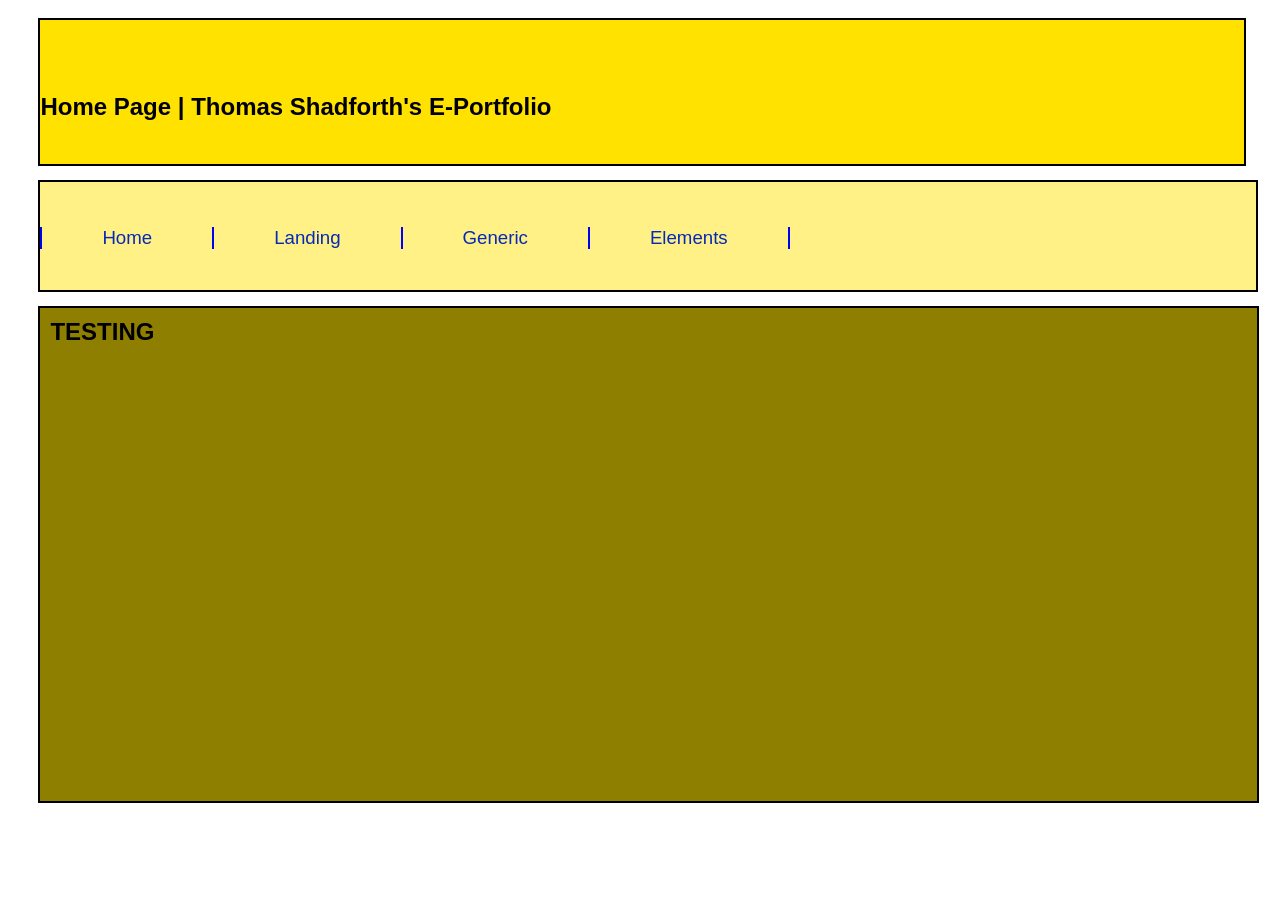
==== index.html @ 26f9fc70 "Update index.html" ====
<!DOCTYPE HTML>
<!--
	Forty by HTML5 UP
	html5up.net | @ajlkn
	Free for personal and commercial use under the CCA 3.0 license (html5up.net/license)
-->
<html>
	<head>
		<meta charset="utf-8" />
		<link rel="stylesheet" href="standard.css">
		<title>Thomas Shadforth - E-Portfolio</title>
	</head>
	<body>
		<header>
			<h1>Home Page | Thomas Shadforth's E-Portfolio</h1>
		</header>

		<nav>
			<ul>
				<li><a href="index.html">Home</a></li>
				<li><a href="landing.html">Landing</a></li>
				<li><a href="generic.html">Generic</a></li>
				<li><a href="elements.html">Elements</a></li>
			</ul>
		</nav>

	<!-- Banner -->
		<section>
			<div>
				<header>
					<h1>Hi, my name is Forty</h1>
				</header>
				<div>
					<p>A responsive site template designed by HTML5 UP<br />
					and released under the Creative Commons.</p>
				</div>
			</div>
		</section>

	<!-- Main -->
		<section>
			<h1>TESTING</h1>
		</section>
		<!-- Scripts -->
			<script src="assets/js/jquery.min.js"></script>
			<script src="assets/js/jquery.scrolly.min.js"></script>
			<script src="assets/js/jquery.scrollex.min.js"></script>
			<script src="assets/js/browser.min.js"></script>
			<script src="assets/js/breakpoints.min.js"></script>
			<script src="assets/js/util.js"></script>
			<script src="assets/js/main.js"></script>

	</body>
</html>
---- standard.css ----
a:link
{
	color:#fc0; 
}
a:visited
{
	color:#c0c; 
} 
a:hover
{
	color: #f00;
	/*font-weight:bold;*/
}
a:active 
{
	color:#6f0;
}
body
{
	font-family: Verdana, Arial, Helvetica,sans-serif;
	background-color:#fff;
	color:#fff;
}

h1, h2, h3, h4, h5, h6
{
	font-family: "Cooper black", Verdana, Arial, Helvetica,sans-serif;
}
h1
{
	color:#000;
	margin: 0;
	padding: 0;
	
}
h2
{
	color:#000; 
	margin: 0;
	padding: 0;
}
h3
{
	color:#000; 
}
h4
{
	color:#fff;
}
h5
{
	color:#9f3;
}
h6
{
	color:#0fc;
}
header
{
	position: relative;
	font-family: "Cooper black", sans-serif;
	background-color: #ffe200;
	position: absolute;
	width: 94%;
	height: 16%;
	left: 3%;
	top: 2%;
	border: solid;
	border-width: 2px;
	border-color: black;
	background-size: 81.5% 100%;
}
header img{
	position: absolute;
	top: 0;
	right: 0;
	height: 100%;
}
header h1{
	font-family: "Cooper black", sans-serif;
	font-size: 18pt;
	padding-top: 73px;
	position: absolute;
}
nav
{
	font-family: "Cooper black", sans-serif;
	background-color: #fff185;
	width: 95%;
	height: 12%;
	top: 20%;
	left: 3%;
	position: absolute;
	font-size: 14pt;
	border: solid;
	border-width: 2px;
	border-color: black;
}
nav a{
	padding: 0 60px;
	text-decoration: none;
}
nav a:link{
	color: #0629b7;
}
nav a:visited{
	color: #0629b7;
}
nav a:hover{
	background-color: #ffe200;
	color: #6a79b7;
}
nav ul{
	margin-top: 45px;
	padding: 0px;
	list-style-type: none;
	margin-left: auto;
	margin-right: auto;
}
nav li{
	display: block;
	float: left;
	border-right:2px blue solid;
}
nav li:first-child{
	border-left:2px blue solid;
}
section
{
	position: absolute;
	background-color: #8f7f00;
	width: 93.5%;
	height: 52.5%;
	left: 3%;
	top: 34%;	
	font-family: "Cooper black", sans-serif;
	border: solid;
	border-width: 2px;
	border-color: black;
	padding: 10px;
	overflow: auto;
}
section form{
	font-family: "Calibri", sans-serif;
}
section h1{

	font-size: 18pt;
	color: #000;
}
section h2{
	font-size: 16pt;
	color: #000;
}
section p{
	font-family: "Calibri", sans-serif;
	color: #fff;
	font-size: 14pt;
}
section li{
	border-top: 5px;
}
footer
{
	font-family: "Cooper black", sans-serif;
	position: absolute;
	background-color: #584e00;
	width: 94%;
	height: 6%;
	left: 3%;
	top: 91%;
	border: solid;
	border-width: 2px;
	border-color: black;
}
footer h1{
	font-family: "Cooper black", sans-serif;
	font-size: 14pt;
	color: #fff;
	padding: 10px;
}
footer p{
	font-family: Calibri, sans-serif;
	font-size: 10pt;
	color: #fff;
	overflow: auto;
	text-align: center;
}
#col1_profile {
	padding: 20px;
	width: 43%;
	float: left;
	border: 2px solid #000;
	border-radius: 15px;
	box-shadow: 10px 10px 5px rgba(0,0,0,0.2);
}
#col2_profile{
	padding: 20px;
	width: 45%;
	float: right;
	border: 2px solid #000;
	border-radius: 15px;
	box-shadow: 10px 10px 5px rgba(0,0,0,0.2);
}
#col1{
	width: 44%;
	float: left;
}
#col1 li{
	font-family: Calibri;
}
#col2{
	width: 40%;
	float: right;
	border: 2px solid #000;
	border-radius: 15px;
	box-shadow: 10px 10px 5px rgba(0,0,0,0.2);
}
#col2 li{
	font-family: Calibri;
}
#volunteerform{
	width: 47%;
	float: left;
	border: solid;
	border-width: 2px;
	border-color: black;

}
#volformnotif{
	width: 47%;
	float: right;
	border: solid;
	border-width: 2px;
	border-color: black;
}
#a1{
	width:25%;
	float: left;
	text-align: center;
}
#b1{
	width:25%;
	float: left;
	text-align: center;
}
#c1{
	width:25%;
	float: left;
	text-align: center;
}
#d1{
	width:25%;
	float: left;
	text-align: center;
}
#a2{
	width:25%;
	float: left;
	text-align: center;
}
#b2{
	width:25%;
	float: left;
	text-align: center;
}
#c2{
	width:25%;
	float: left;
	text-align: center;
}
#d2{
	width:25%;
	float: left;
	text-align: center;
}
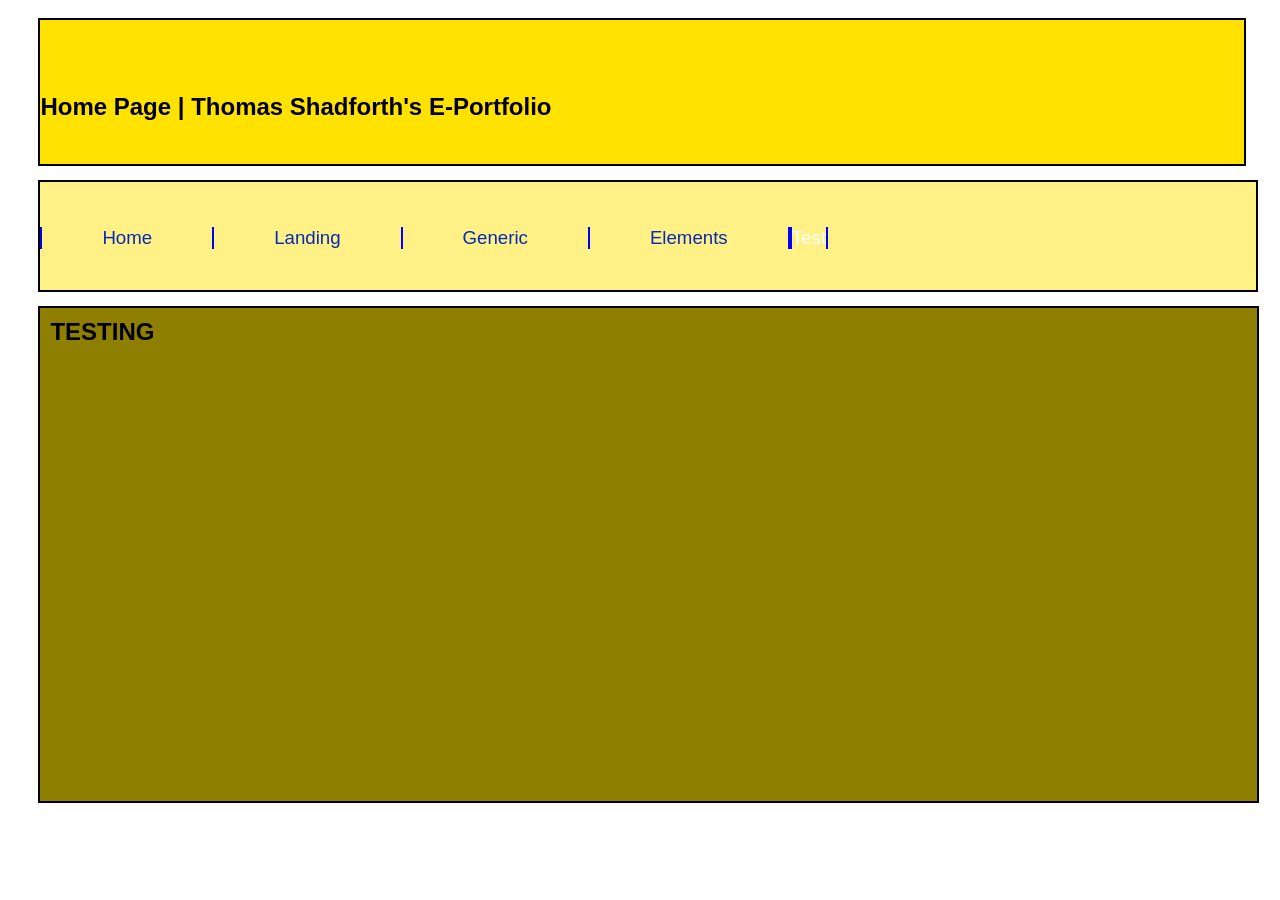
==== commit a88dbec6: "Update index.html" ====
--- a/index.html
+++ b/index.html
@@ -6,7 +6,7 @@
 -->
 <html>
 	<head>
-		<meta charset="utf-8" />
+		<meta charset="UTF-8">
 		<link rel="stylesheet" href="standard.css">
 		<title>Thomas Shadforth - E-Portfolio</title>
 	</head>
@@ -14,7 +14,6 @@
 		<header>
 			<h1>Home Page | Thomas Shadforth's E-Portfolio</h1>
 		</header>
-
 		<nav>
 			<ul>
 				<li><a href="index.html">Home</a></li>
@@ -22,21 +21,10 @@
 				<li><a href="generic.html">Generic</a></li>
 				<li><a href="elements.html">Elements</a></li>
 			</ul>
+			<ul>
+				<li>Test</li>
+			</ul>
 		</nav>
-
-	<!-- Banner -->
-		<section>
-			<div>
-				<header>
-					<h1>Hi, my name is Forty</h1>
-				</header>
-				<div>
-					<p>A responsive site template designed by HTML5 UP<br />
-					and released under the Creative Commons.</p>
-				</div>
-			</div>
-		</section>
-
 	<!-- Main -->
 		<section>
 			<h1>TESTING</h1>
@@ -49,6 +37,5 @@
 			<script src="assets/js/breakpoints.min.js"></script>
 			<script src="assets/js/util.js"></script>
 			<script src="assets/js/main.js"></script>
-
 	</body>
 </html>
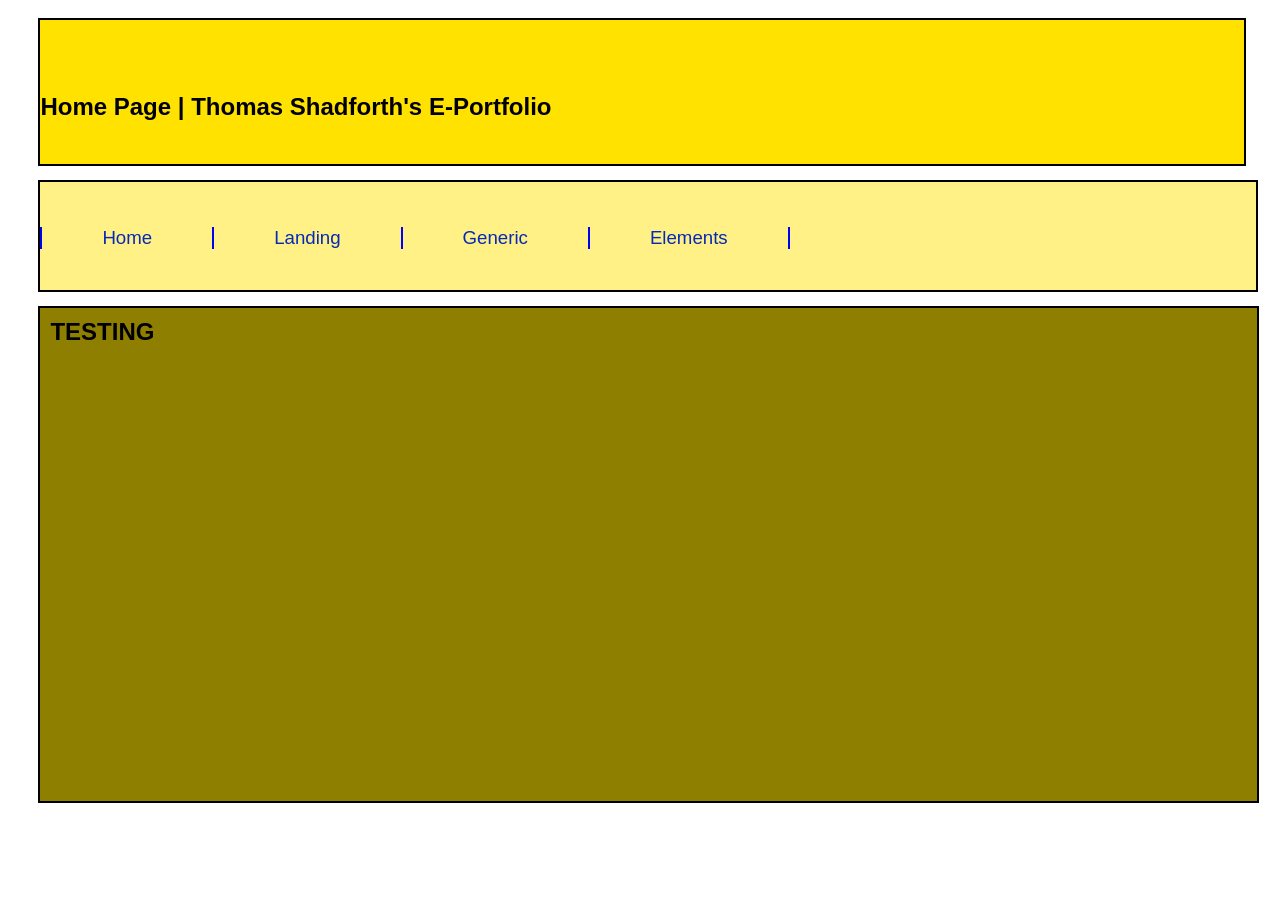
==== commit 17b2a362: "Update index.html" ====
--- a/index.html
+++ b/index.html
@@ -21,9 +21,6 @@
 				<li><a href="generic.html">Generic</a></li>
 				<li><a href="elements.html">Elements</a></li>
 			</ul>
-			<ul>
-				<li>Test</li>
-			</ul>
 		</nav>
 	<!-- Main -->
 		<section>
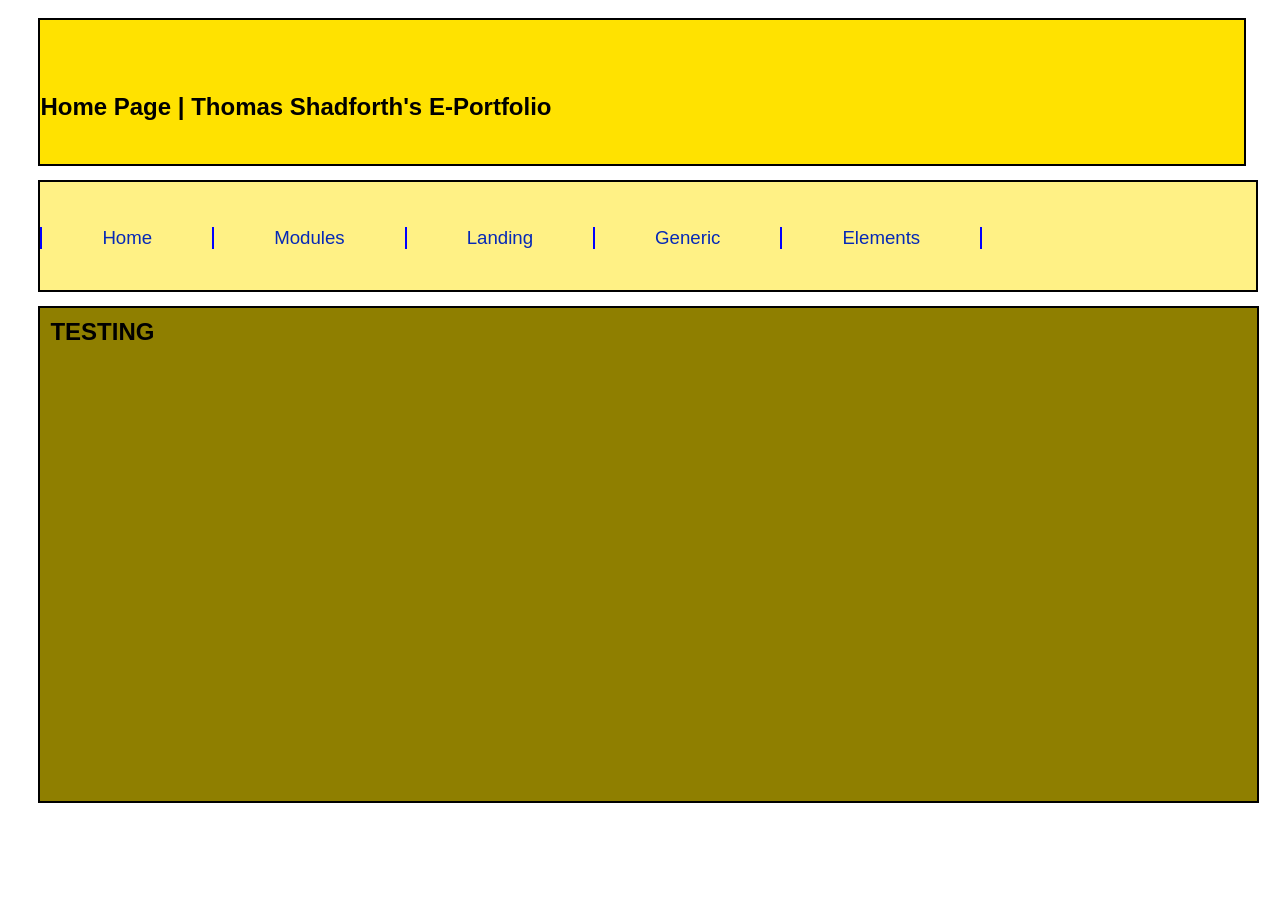
==== commit 606859e0: "Update index.html" ====
--- a/index.html
+++ b/index.html
@@ -17,6 +17,7 @@
 		<nav>
 			<ul>
 				<li><a href="index.html">Home</a></li>
+				<li><a href="modules.html">Modules</a></li>
 				<li><a href="landing.html">Landing</a></li>
 				<li><a href="generic.html">Generic</a></li>
 				<li><a href="elements.html">Elements</a></li>
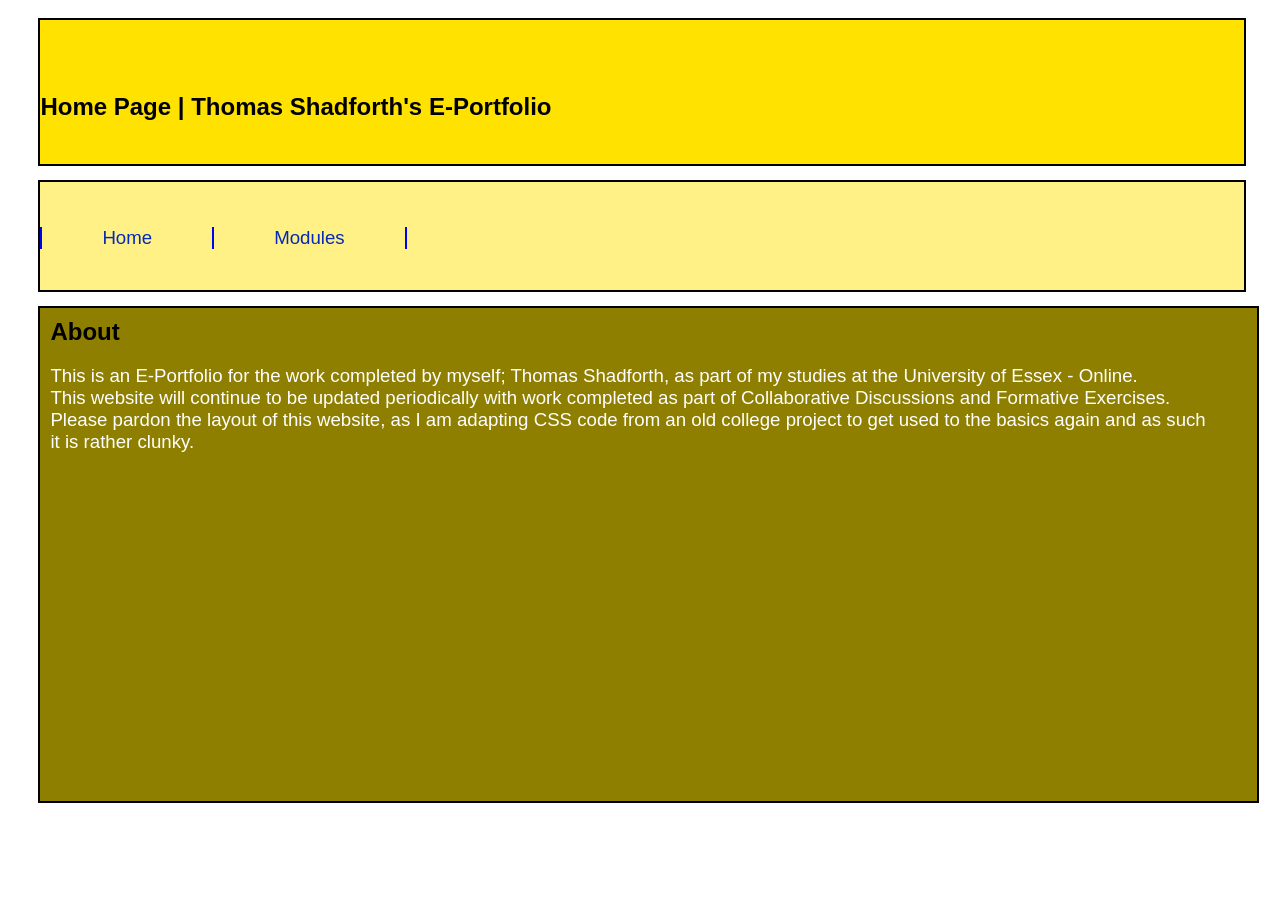
==== commit 4f974492: "Update index.html" ====
--- a/index.html
+++ b/index.html
@@ -18,14 +18,15 @@
 			<ul>
 				<li><a href="index.html">Home</a></li>
 				<li><a href="modules.html">Modules</a></li>
-				<li><a href="landing.html">Landing</a></li>
-				<li><a href="generic.html">Generic</a></li>
-				<li><a href="elements.html">Elements</a></li>
 			</ul>
 		</nav>
 	<!-- Main -->
 		<section>
-			<h1>TESTING</h1>
+			<h1>About</h1>
+			<p>This is an E-Portfolio for the work completed by myself; Thomas Shadforth, as part of my studies at the University of Essex - Online.<br>
+			This website will continue to be updated periodically with work completed as part of Collaborative Discussions and Formative Exercises.<br>
+			Please pardon the layout of this website, as I am adapting CSS code from an old college project to get used to the basics again and as such <br>
+			it is rather clunky.</p>
 		</section>
 		<!-- Scripts -->
 			<script src="assets/js/jquery.min.js"></script>
--- a/standard.css
+++ b/standard.css
@@ -86,7 +86,7 @@
 {
 	font-family: "Cooper black", sans-serif;
 	background-color: #fff185;
-	width: 95%;
+	width: 94%;
 	height: 12%;
 	top: 20%;
 	left: 3%;
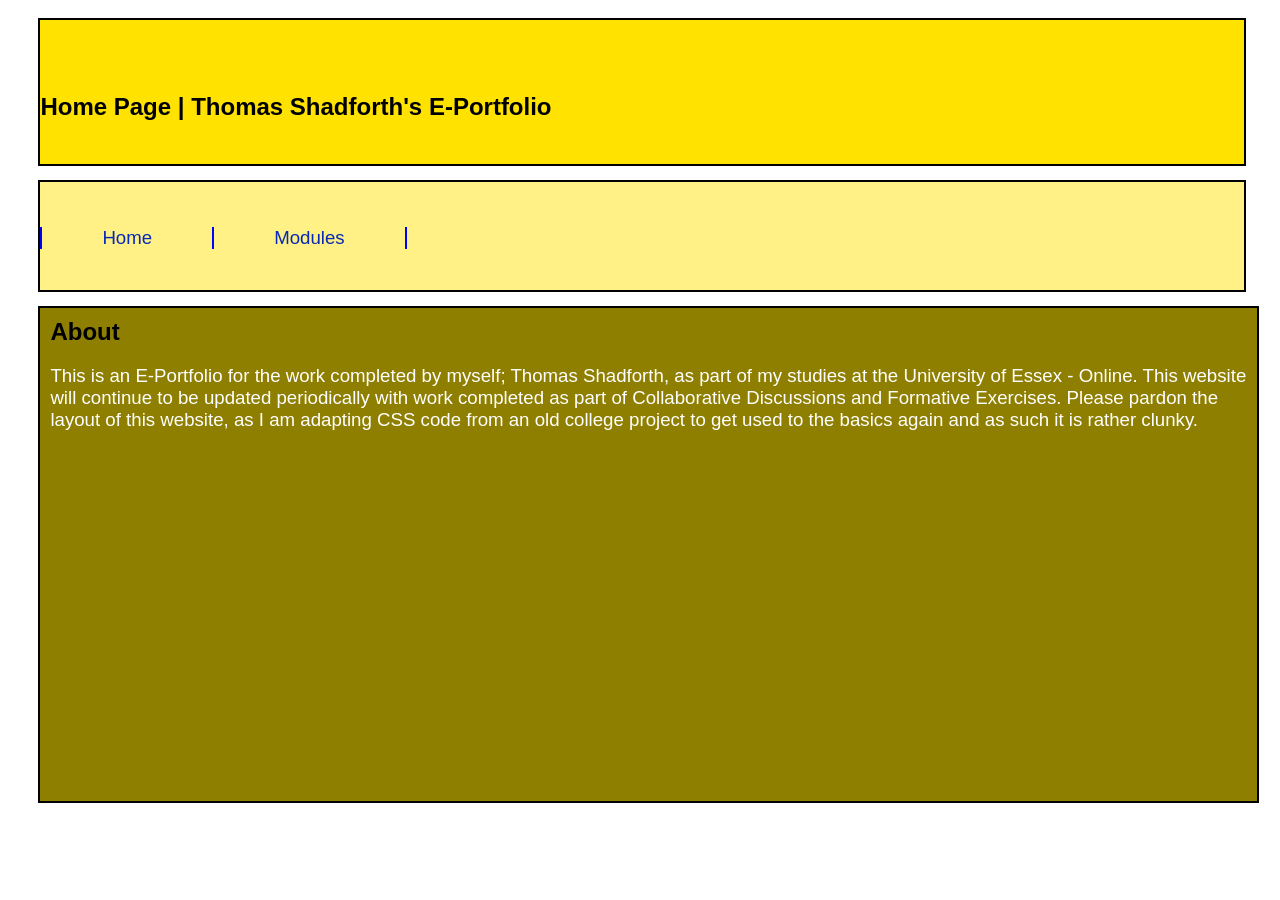
==== commit 182bb71f: "Update index.html" ====
--- a/index.html
+++ b/index.html
@@ -23,10 +23,7 @@
 	<!-- Main -->
 		<section>
 			<h1>About</h1>
-			<p>This is an E-Portfolio for the work completed by myself; Thomas Shadforth, as part of my studies at the University of Essex - Online.<br>
-			This website will continue to be updated periodically with work completed as part of Collaborative Discussions and Formative Exercises.<br>
-			Please pardon the layout of this website, as I am adapting CSS code from an old college project to get used to the basics again and as such <br>
-			it is rather clunky.</p>
+			<p>This is an E-Portfolio for the work completed by myself; Thomas Shadforth, as part of my studies at the University of Essex - Online. This website will continue to be updated periodically with work completed as part of Collaborative Discussions and Formative Exercises. Please pardon the layout of this website, as I am adapting CSS code from an old college project to get used to the basics again and as such it is rather clunky.</p>
 		</section>
 		<!-- Scripts -->
 			<script src="assets/js/jquery.min.js"></script>
